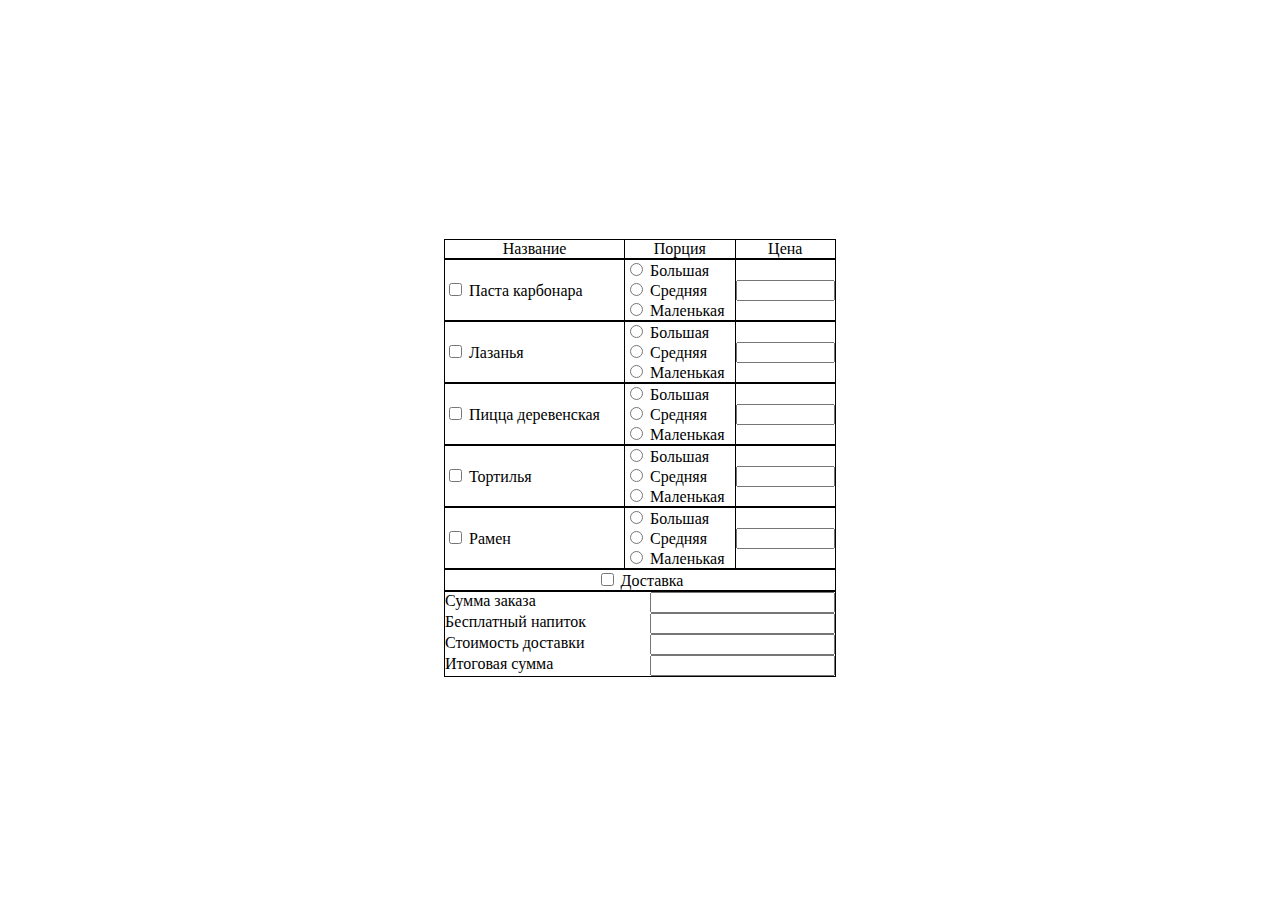
==== Lab7/index.html @ 46b8f9ab "labs 1-8" ====
<!DOCTYPE html>
<html lang="en">

<head>
    <meta charset="UTF-8">
    <meta http-equiv="X-UA-Compatible" content="IE=edge">
    <meta name="viewport" content="width=device-width, initial-scale=1.0">
    <title>Document</title>
    <style>
        body {
            display: flex;
            align-items: center;
            justify-content: center;
            height: 100vh;
        }
        .portion {
            display: flex;
            flex-direction: column;
        }

        .name {
            width: 180px;
        }

        .portion {
            width: 110px;
            border-left: 1px solid black;
            border-right: 1px solid black;
        }

        .price {
            width: 100px;
        }

        .price input {
            width: 100%;
            box-sizing: border-box;
        }

        form,
        .row {
            border: 1px solid black;
            width: 390px;
            display: flex;
            align-items: center;
        }

        .total {
            flex-direction: column;
            align-items: flex-start;
        }

        .total .point {
            width: 100%;
            display: flex;
            justify-content: space-between;
        }

        .header {
            text-align: center;
        }

        .delivery {
            display: flex;
            align-items: center;
            justify-content: center;
        }
    </style>
</head>

<body>
    <div>
        <div class="row">
            <div class="name header">Название</div>
            <div class="portion header">Порция</div>
            <div class="price header">Цена</div>
        </div>
        <form action="">
            <div class="name">
                <input type="checkbox" name="" id="n1" value='n1' onclick="mealClickHandler(0)">
                <label for="n1">Паста карбонара</label>
            </div>
            <div class="portion">
                <div class="point">
                    <input type="radio" name="portion1" id="big1" onclick="portionClickHandler(0, event)">
                    <label for="big1">Большая</label>
                </div>
                <div class="point">
                    <input type="radio" name="portion1" id="medium1" onclick="portionClickHandler(0, event)">
                    <label for="medium1">Средняя</label>
                </div>
                <div class="point">
                    <input type="radio" name="portion1" id="small1" onclick="portionClickHandler(0, event)">
                    <label for="small1">Маленькая</label>
                </div>
            </div>
            <div class="price">
                <input readonly type="text">
            </div>
        </form>
        <form action="">
            <div class="name">
                <input type="checkbox" name="" id="n2" value='n2' onclick="mealClickHandler(1)">
                <label for="n2">Лазанья</label>
            </div>
            <div class="portion">
                <div class="point">
                    <input type="radio" name="portion1" id="big1" onclick="portionClickHandler(1, event)">
                    <label for="big1">Большая</label>
                </div>
                <div class="point">
                    <input type="radio" name="portion1" id="medium1" onclick="portionClickHandler(1, event)">
                    <label for="medium1">Средняя</label>
                </div>
                <div class="point">
                    <input type="radio" name="portion1" id="small1" onclick="portionClickHandler(1, event)">
                    <label for="small1">Маленькая</label>
                </div>
            </div>
            <div class="price">
                <input readonly type="text">
            </div>
        </form>
        <form action="">
            <div class="name">
                <input type="checkbox" name="" id="n3" value='n3' onclick="mealClickHandler(2)">
                <label for="n3">Пицца деревенская</label>
            </div>
            <div class="portion">
                <div class="point">
                    <input type="radio" name="portion2" id="big2" onclick="portionClickHandler(2, event)">
                    <label for="big2">Большая</label>
                </div>
                <div class="point">
                    <input type="radio" name="portion2" id="medium2" onclick="portionClickHandler(2, event)">
                    <label for="medium2">Средняя</label>
                </div>
                <div class="point">
                    <input type="radio" name="portion2" id="small2" onclick="portionClickHandler(2, event)">
                    <label for="small2">Маленькая</label>
                </div>
            </div>
            <div class="price">
                <input readonly type="text">
            </div>
        </form>
        <form action="">
            <div class="name">
                <input type="checkbox" name="" id="n4" value='n4' onclick="mealClickHandler(3)">
                <label for="n4">Тортилья</label>
            </div>
            <div class="portion">
                <div class="point">
                    <input type="radio" name="portion4" id="big4" onclick="portionClickHandler(3, event)">
                    <label for="big4">Большая</label>
                </div>
                <div class="point">
                    <input type="radio" name="portion4" id="medium4" onclick="portionClickHandler(3, event)">
                    <label for="medium4">Средняя</label>
                </div>
                <div class="point">
                    <input type="radio" name="portion4" id="small4" onclick="portionClickHandler(3, event)">
                    <label for="small4">Маленькая</label>
                </div>
            </div>
            <div class="price">
                <input readonly type="text">
            </div>
        </form>
        <form action="">
            <div class="name">
                <input type="checkbox" name="" id="n5" value='n5' onclick="mealClickHandler(4)">
                <label for="n5">Рамен</label>
            </div>
            <div class="portion">
                <div class="point">
                    <input type="radio" name="portion5" id="big5" onclick="portionClickHandler(4, event)">
                    <label for="big5">Большая</label>
                </div>
                <div class="point">
                    <input type="radio" name="portion5" id="medium5" onclick="portionClickHandler(4, event)">
                    <label for="medium5">Средняя</label>
                </div>
                <div class="point">
                    <input type="radio" name="portion5" id="small5" onclick="portionClickHandler(4, event)">
                    <label for="small5">Маленькая</label>
                </div>
            </div>
            <div class="price">
                <input readonly type="text">
            </div>
        </form>
        <form action="" class="delivery">
            <div>
                <input type="checkbox" name="" id="delivery" onclick="setSummary()">
                <label for="delivery">Доставка</label>
            </div>
        </form>
        <form action="" class="total" name="total">
            <div class="point">
                <label for="">Сумма заказа</label>
                <input readonly type="text">
            </div>
            <div class="point">
                <label for="">Бесплатный напиток</label>
                <input readonly type="text">
            </div>
            <div class="point">
                <label for="">Стоимость доставки</label>
                <input readonly type="text">
            </div>
            <div class="point">
                <label for="">Итоговая сумма</label>
                <input readonly type="text">
            </div>
        </form>
    </div>
    <script src="./script.js"></script>
</body>

</html>
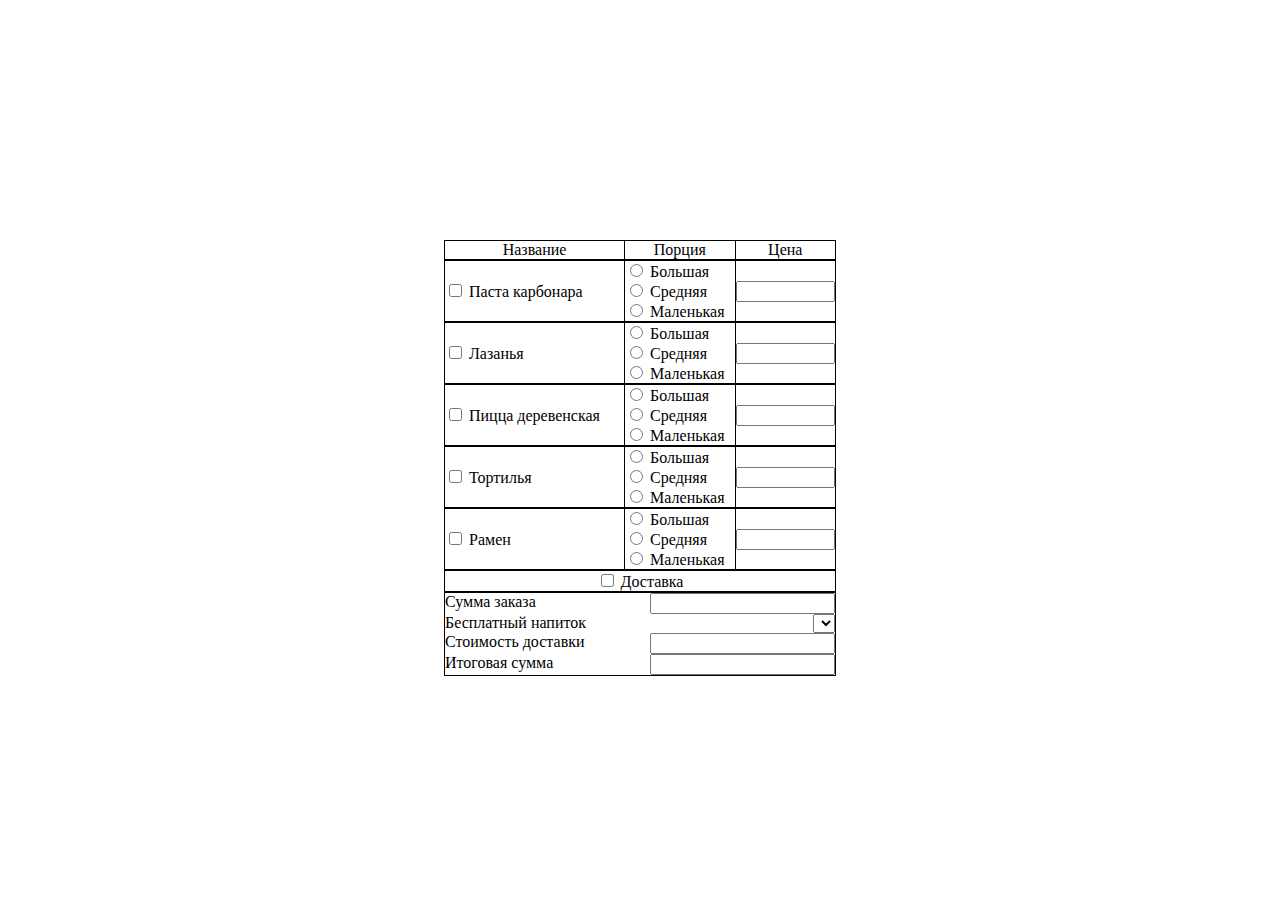
==== commit 097a25a7: "исправлены некоторые лабораторные" ====
--- a/Lab7/index.html
+++ b/Lab7/index.html
@@ -203,7 +203,8 @@
             </div>
             <div class="point">
                 <label for="">Бесплатный напиток</label>
-                <input readonly type="text">
+                <select name="drink" id="" onchange="changeDrink(this)">
+                </select>
             </div>
             <div class="point">
                 <label for="">Стоимость доставки</label>
